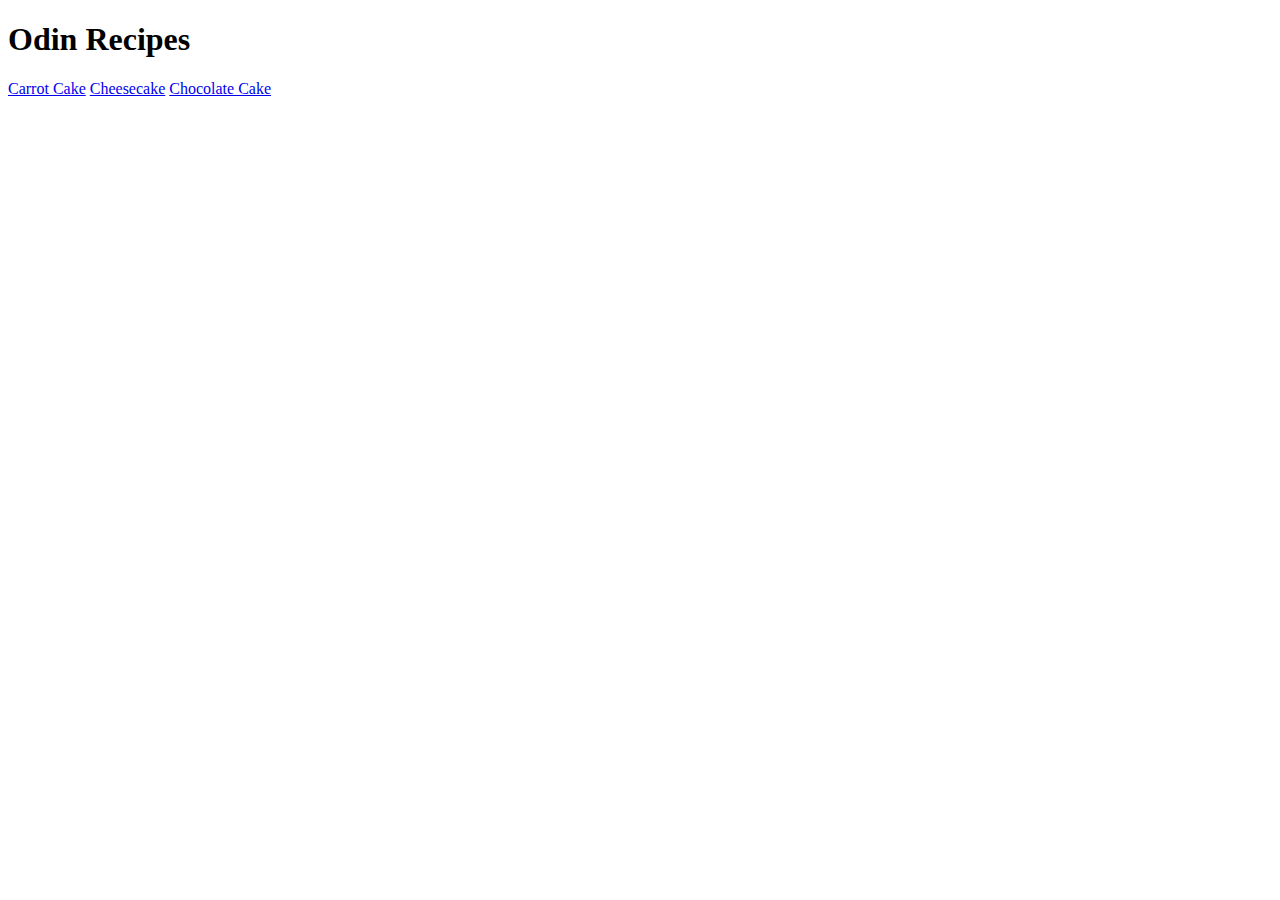
==== index.html @ 5d26cd36 "Change carrot cake image" ====
<!DOCTYPE html>
<html lang="en">
    <head>
        <meta charset="uts-8">
        <title>
Odine Recipes
        </title>
    </head>
    <body>
        <h1>Odin Recipes</h1>
        <a href="recipes/carrotcake.html">Carrot Cake</a>
        <a href="recipes/cheesecake.html">Cheesecake</a>
        <a href="recipes/chococake.html">Chocolate Cake</a>
    </body>
    </html>
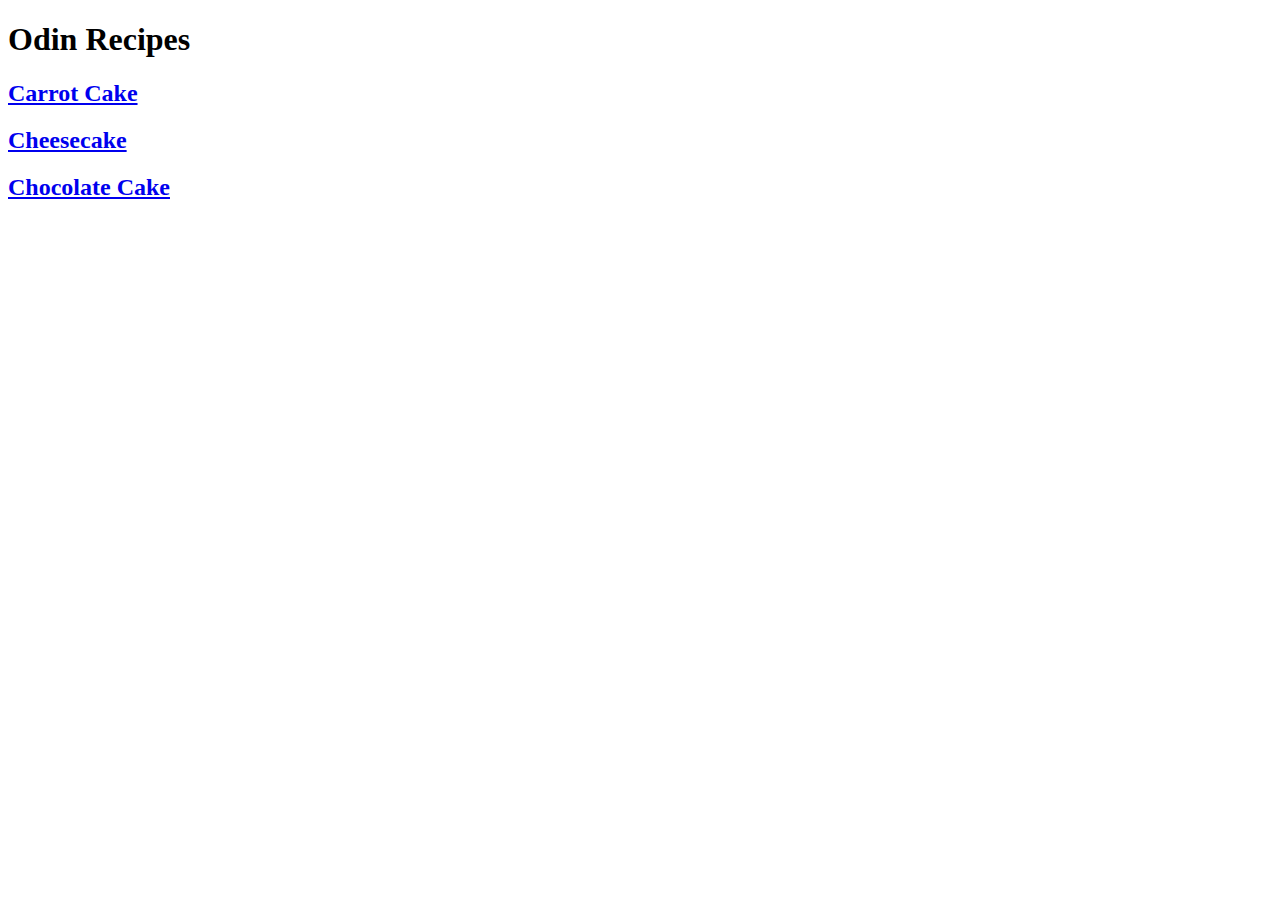
==== commit a69a27ff: "Emphasize links" ====
--- a/index.html
+++ b/index.html
@@ -8,8 +8,8 @@
     </head>
     <body>
         <h1>Odin Recipes</h1>
-        <a href="recipes/carrotcake.html">Carrot Cake</a>
-        <a href="recipes/cheesecake.html">Cheesecake</a>
-        <a href="recipes/chococake.html">Chocolate Cake</a>
+        <p><h2><a href="recipes/carrotcake.html">Carrot Cake</a></h2></p>
+        <p><h2><a href="recipes/cheesecake.html">Cheesecake</a></h2></p>
+        <p><h2><a href="recipes/chococake.html">Chocolate Cake</a></h2></p>
     </body>
     </html>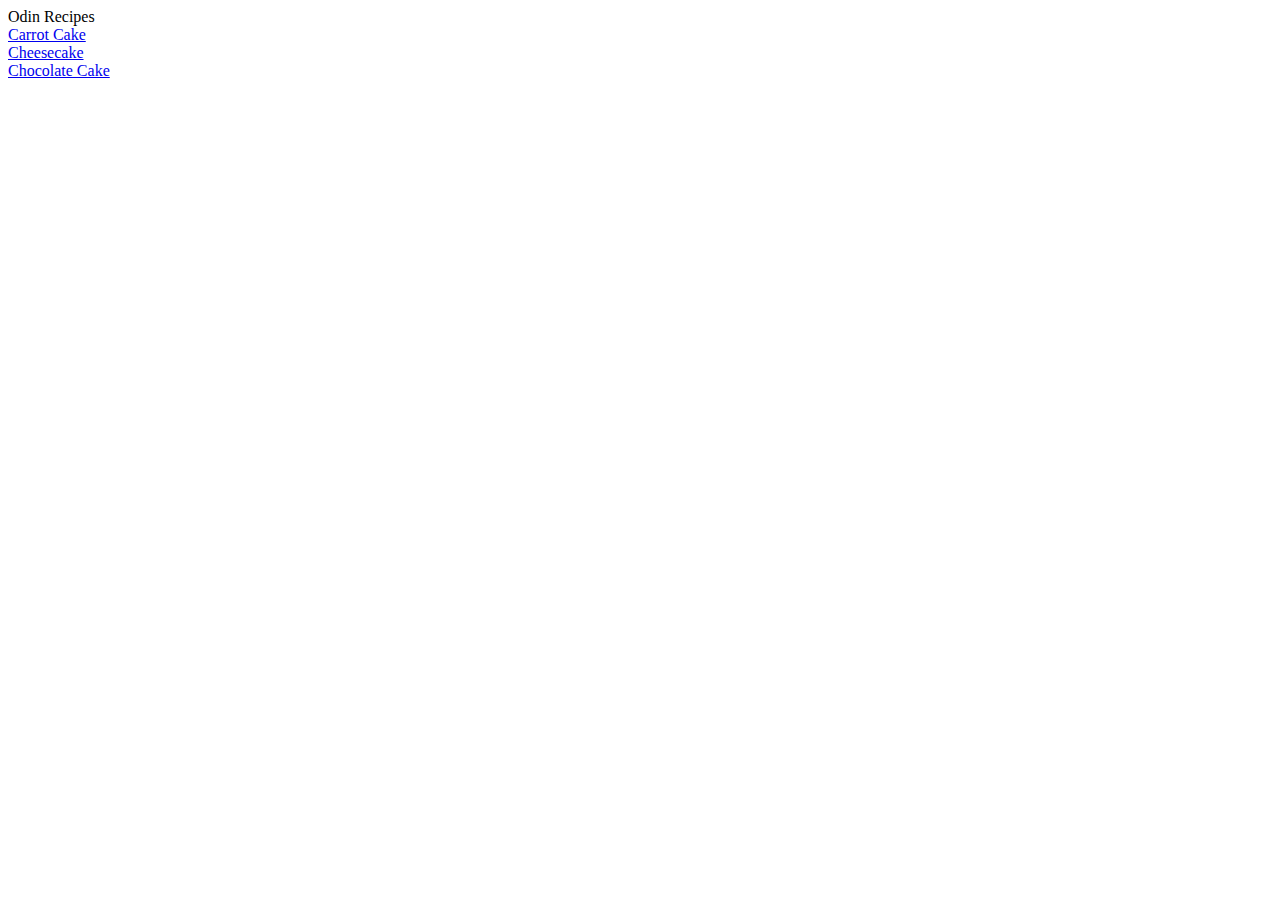
==== commit f606541f: "add flex to hyperlinks and improve design" ====
--- a/index.html
+++ b/index.html
@@ -2,14 +2,17 @@
 <html lang="en">
     <head>
         <meta charset="uts-8">
+        <link rel="stylesheet" href="index.css">
         <title>
-Odine Recipes
+Odin Recipes
         </title>
     </head>
     <body>
-        <h1>Odin Recipes</h1>
-        <p><h2><a href="recipes/carrotcake.html">Carrot Cake</a></h2></p>
-        <p><h2><a href="recipes/cheesecake.html">Cheesecake</a></h2></p>
-        <p><h2><a href="recipes/chococake.html">Chocolate Cake</a></h2></p>
+        <div class="title">Odin Recipes</div>
+        <div class="flex-container">
+        <div class="one"><a href="recipes/carrotcake.html">Carrot Cake</a></div>
+        <div class="two"><a href="recipes/cheesecake.html">Cheesecake</a></div>
+        <div class="three"><a href="recipes/chococake.html">Chocolate Cake</a></div>
+        </div>
     </body>
     </html>